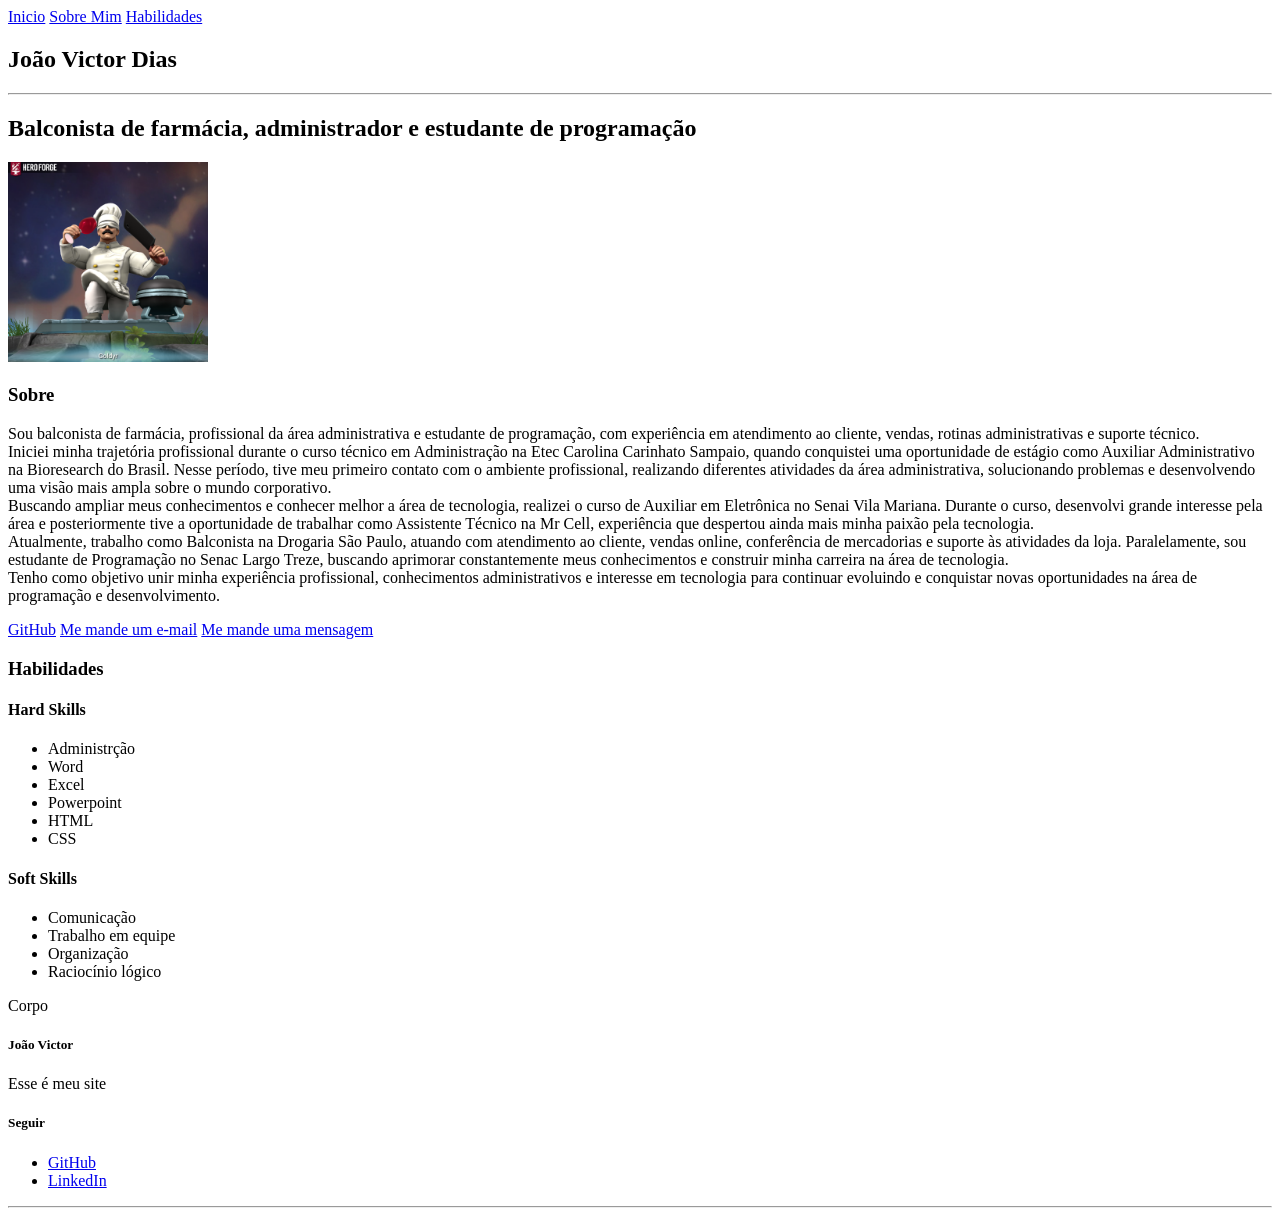
==== portfolio/index.html @ 757074ce "imagens adicionadas" ====
<!DOCTYPE html>
<html lang="pt-br">

<head>
    <meta charset="UTF-8"> <!-- essa tag é sobre conjunto de caracteres -->
    <title>João Victor Dias</title>
    <link rel="icon" href="assets/Goldyr screenshot.png"
    <link rel="stylesheet" href="style.css"> <!-- essa tag ativa o css -->
    <script src="app.js"></script> <!-- essa tag ativa o js -->
</head>

<body>
    <header>
        <a href="#apres">Inicio</a>
        <a href="#sobre">Sobre Mim</a>
        <a href="#habil">Habilidades</a>
    </header>

    <main>
        <section id="apres">
            <h1>João Victor Dias</h1>
            <hr>
            <h2>Balconista de farmácia, administrador e estudante de programação</h2>

            <img src="assets/Goldyr screenshot.png" alt="Foto de João" width="200px">
        </section>

        <section id="sobre">
            <div>
                <h3>Sobre</h3>
            </div>
            <p>
                Sou balconista de farmácia, profissional da área administrativa e estudante de programação, com
                experiência em atendimento ao cliente, vendas, rotinas administrativas e suporte técnico.<br>

                Iniciei minha trajetória profissional durante o curso técnico em Administração na Etec Carolina
                Carinhato Sampaio, quando conquistei uma oportunidade de estágio como Auxiliar Administrativo na
                Bioresearch do Brasil. Nesse período, tive meu primeiro contato com o ambiente profissional,
                realizando diferentes atividades da área administrativa, solucionando problemas e desenvolvendo uma
                visão mais ampla sobre o mundo corporativo.<br>

                Buscando ampliar meus conhecimentos e conhecer melhor a área de tecnologia, realizei o curso de
                Auxiliar em Eletrônica no Senai Vila Mariana. Durante o curso, desenvolvi grande interesse pela área
                e posteriormente tive a oportunidade de trabalhar como Assistente Técnico na Mr Cell, experiência
                que despertou ainda mais minha paixão pela tecnologia.<br>

                Atualmente, trabalho como Balconista na Drogaria São Paulo, atuando com atendimento ao cliente,
                vendas online, conferência de mercadorias e suporte às atividades da loja. Paralelamente, sou
                estudante de Programação no Senac Largo Treze, buscando aprimorar constantemente meus conhecimentos
                e construir minha carreira na área de tecnologia.<br>

                Tenho como objetivo unir minha experiência profissional, conhecimentos administrativos e interesse
                em tecnologia para continuar evoluindo e conquistar novas oportunidades na área de programação e
                desenvolvimento.
            </p>
            <a href="https://github.com/Jo113one" target="_blank">GitHub</a>
            <a href="mailto:jv3975943@gmail.com" target="_blank">Me mande um e-mail</a>
            <a href="tel:11960914072" target="_blank"> Me mande uma mensagem</a>
        </section>
    </main>

    <section id="habil">
        <h3>Habilidades</h3>

        <div>
            <h4>Hard Skills</h4>
            <ul>
                <li>Administrção</li>
                <li>Word</li>
                <li>Excel</li>
                <li>Powerpoint</li>
                <li>HTML</li>
                <li>CSS</li>
            </ul>
        </div>

        <div>
            <h4>Soft Skills</h4>
            <ul>
                <li>Comunicação</li>
                <li>Trabalho em equipe</li>
                <li>Organização</li>
                <li>Raciocínio lógico</li>
            </ul>
        </div>


    </section>

    <section>Corpo</section>

    <footer>
        <div>
            <h5>João Victor</h5>
            <p>Esse é meu site</p>

        </div>

        <div>
            <h5>Seguir</h5>
            <ul>
                <li><a href="https://github.com/Jo113one" target="_blank">GitHub</a></li>
                <li><a href="https://www.linkedin.com/in/jo%C3%A3o-victor-dias-lara-maia-668004272/" target="_blank">LinkedIn</a></li>
            </ul>
        </div>
    </footer>
    </section>
    <hr>
</body>
</html>
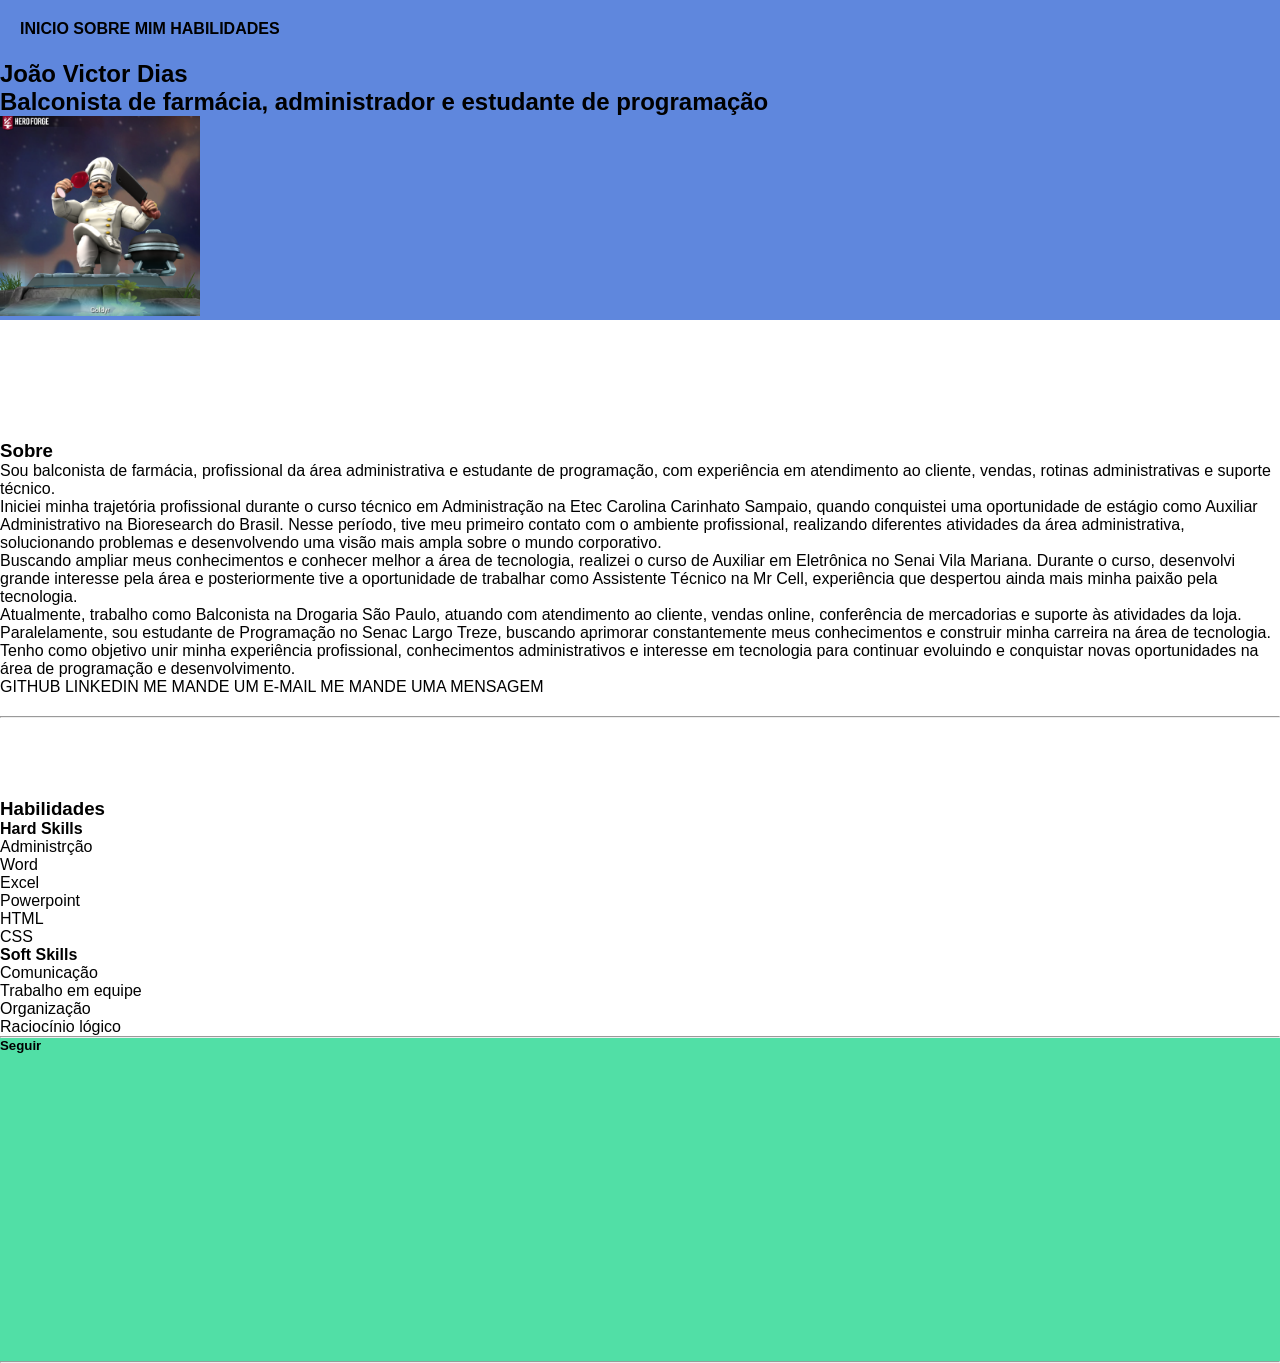
==== commit be0aa8b2: "icones adicionados" ====
--- a/portfolio/index.html
+++ b/portfolio/index.html
@@ -1,11 +1,12 @@
 <!DOCTYPE html>
 <html lang="pt-br">
+
 
 <head>
     <meta charset="UTF-8"> <!-- essa tag é sobre conjunto de caracteres -->
     <title>João Victor Dias</title>
-    <link rel="icon" href="assets/Goldyr screenshot.png"
-    <link rel="stylesheet" href="style.css"> <!-- essa tag ativa o css -->
+    <link rel="stylesheet" href="style.css">
+    <!-- essa tag ativa o css -->
     <script src="app.js"></script> <!-- essa tag ativa o js -->
 </head>
 
@@ -19,7 +20,6 @@
     <main>
         <section id="apres">
             <h1>João Victor Dias</h1>
-            <hr>
             <h2>Balconista de farmácia, administrador e estudante de programação</h2>
 
             <img src="assets/Goldyr screenshot.png" alt="Foto de João" width="200px">
@@ -53,11 +53,17 @@
                 em tecnologia para continuar evoluindo e conquistar novas oportunidades na área de programação e
                 desenvolvimento.
             </p>
+
+
             <a href="https://github.com/Jo113one" target="_blank">GitHub</a>
+            <a href="https://www.linkedin.com/in/jo%C3%A3o-victor-dias-lara-maia-668004272/"
+                target="_blank">LinkedIn</a>
+
             <a href="mailto:jv3975943@gmail.com" target="_blank">Me mande um e-mail</a>
             <a href="tel:11960914072" target="_blank"> Me mande uma mensagem</a>
-        </section>
+
     </main>
+    <hr>
 
     <section id="habil">
         <h3>Habilidades</h3>
@@ -84,27 +90,32 @@
             </ul>
         </div>
 
+        <hr>
+
 
     </section>
 
-    <section>Corpo</section>
-
     <footer>
-        <div>
-            <h5>João Victor</h5>
-            <p>Esse é meu site</p>
-
-        </div>
 
         <div>
-            <h5>Seguir</h5>
+            <h5 id="seguir">Seguir</h5>
             <ul>
-                <li><a href="https://github.com/Jo113one" target="_blank">GitHub</a></li>
-                <li><a href="https://www.linkedin.com/in/jo%C3%A3o-victor-dias-lara-maia-668004272/" target="_blank">LinkedIn</a></li>
+                <li>
+                    <a href="https://github.com/Jo113one" target="_blank">
+                        <svg class="icone"><use href="assets/GithubIco.svg"></use></svg>
+                    </a>
+                </li>
+
+                <li>
+                    <a href="https://www.linkedin.com/in/jo%C3%A3o-victor-dias-lara-maia-668004272/" target="_blank">
+                        <svg class="icone"><use href="assets/linkedInIco.svg"></use></svg>
+                    </a>
+                </li>
             </ul>
         </div>
     </footer>
     </section>
     <hr>
 </body>
+
 </html>
--- a/portfolio/style.css
+++ b/portfolio/style.css
@@ -0,0 +1,58 @@
+* {
+    margin: 0px;
+    padding: 0px;
+}
+
+/*CSS vem aqui embaixo*/
+
+header {
+    background-color: #5F87DD;
+    padding: 20px;
+    position: fixed;
+    font-weight: bold;
+    width: 100%;
+}
+
+body {
+    font-family: Verdana, Geneva, Tahoma, sans-serif;
+}
+
+
+body a {
+    text-transform: uppercase;
+    text-decoration: none;
+    color: black;
+}
+
+body a:hover {
+    text-decoration: underline;
+    font-weight: bold;
+    transform: scale(2);
+}
+
+#apres {
+    margin-bottom: 60px;
+    padding-top: 60px;
+    background-color: #5F87DD;
+}
+
+#sobre {
+    margin: 20px 0px;
+    padding-top: 60px;
+}
+
+#habil {
+    margin-top: 20px;
+    padding-top: 60px;
+}
+
+footer {
+    background-color: #51DFA6;
+}
+
+.icone {
+    fill: white;
+    stroke: black;
+    stroke-width: 5px;
+    width: 50px;
+}
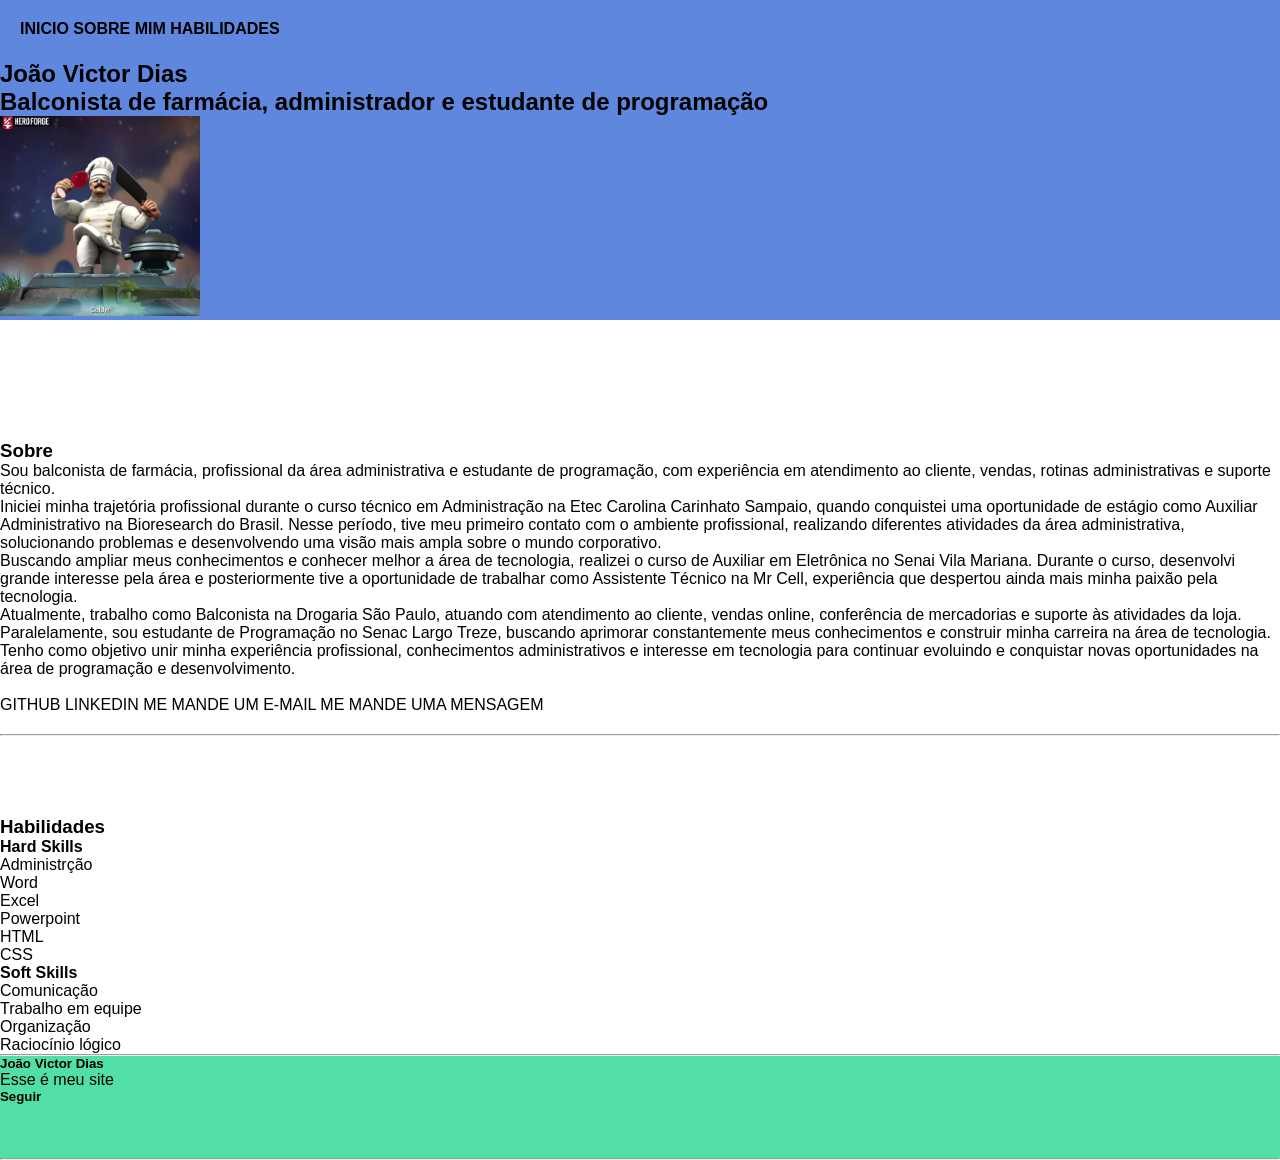
==== commit 3a146475: "icones posicionados" ====
--- a/portfolio/index.html
+++ b/portfolio/index.html
@@ -51,9 +51,8 @@
 
                 Tenho como objetivo unir minha experiência profissional, conhecimentos administrativos e interesse
                 em tecnologia para continuar evoluindo e conquistar novas oportunidades na área de programação e
-                desenvolvimento.
+                desenvolvimento.<br><br>
             </p>
-
 
             <a href="https://github.com/Jo113one" target="_blank">GitHub</a>
             <a href="https://www.linkedin.com/in/jo%C3%A3o-victor-dias-lara-maia-668004272/"
@@ -98,17 +97,23 @@
     <footer>
 
         <div>
+            <h5>João Victor Dias</h5>
+            <p>Esse é meu site</p>
             <h5 id="seguir">Seguir</h5>
             <ul>
                 <li>
                     <a href="https://github.com/Jo113one" target="_blank">
-                        <svg class="icone"><use href="assets/GithubIco.svg"></use></svg>
+                        <svg class="icone">
+                            <use href="assets/GithubIco.svg"></use>
+                        </svg>
                     </a>
                 </li>
 
                 <li>
                     <a href="https://www.linkedin.com/in/jo%C3%A3o-victor-dias-lara-maia-668004272/" target="_blank">
-                        <svg class="icone"><use href="assets/linkedInIco.svg"></use></svg>
+                        <svg class="icone">
+                            <use href="assets/linkedInIco.svg"></use>
+                        </svg>
                     </a>
                 </li>
             </ul>
--- a/portfolio/style.css
+++ b/portfolio/style.css
@@ -53,6 +53,13 @@
 .icone {
     fill: white;
     stroke: black;
-    stroke-width: 5px;
+    stroke-width: 10px;
     width: 50px;
+    height: 50px;
+}
+
+footer ul {
+    display: flex;
+    justify-content: space-around;
+    list-style-type: none;
 }
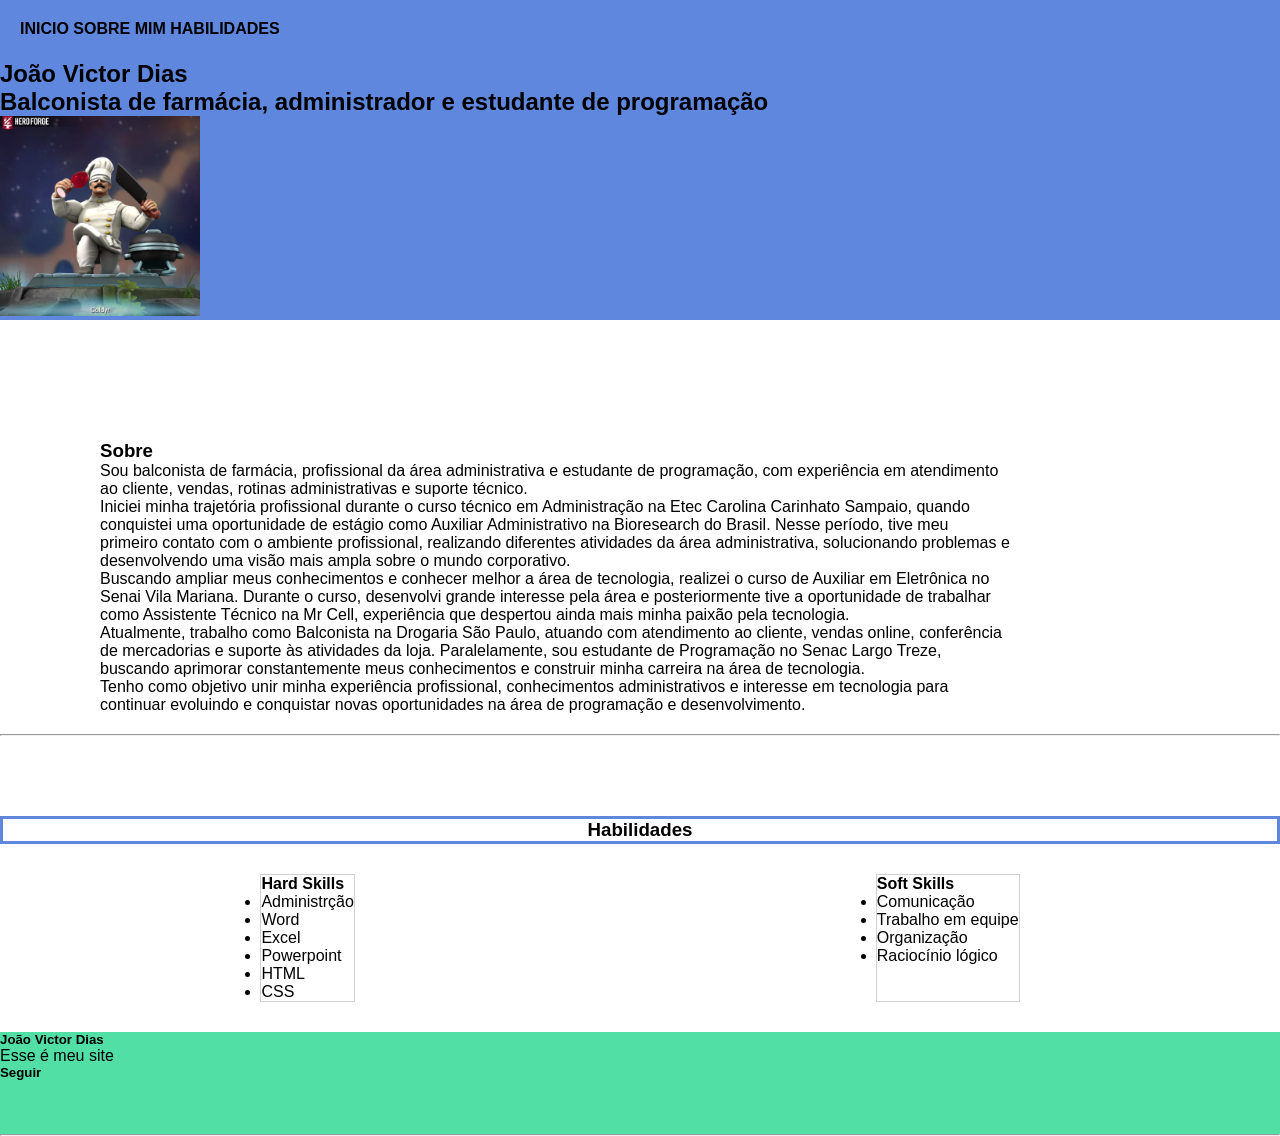
==== commit 1335afae: "icones e hanil foram alteradas" ====
--- a/portfolio/index.html
+++ b/portfolio/index.html
@@ -26,40 +26,66 @@
         </section>
 
         <section id="sobre">
+
+
             <div>
                 <h3>Sobre</h3>
+                <p>
+                    Sou balconista de farmácia, profissional da área administrativa e estudante de programação, com
+                    experiência em atendimento ao cliente, vendas, rotinas administrativas e suporte técnico.<br>
+
+                    Iniciei minha trajetória profissional durante o curso técnico em Administração na Etec Carolina
+                    Carinhato Sampaio, quando conquistei uma oportunidade de estágio como Auxiliar Administrativo na
+                    Bioresearch do Brasil. Nesse período, tive meu primeiro contato com o ambiente profissional,
+                    realizando diferentes atividades da área administrativa, solucionando problemas e desenvolvendo uma
+                    visão mais ampla sobre o mundo corporativo.<br>
+
+                    Buscando ampliar meus conhecimentos e conhecer melhor a área de tecnologia, realizei o curso de
+                    Auxiliar em Eletrônica no Senai Vila Mariana. Durante o curso, desenvolvi grande interesse pela área
+                    e posteriormente tive a oportunidade de trabalhar como Assistente Técnico na Mr Cell, experiência
+                    que despertou ainda mais minha paixão pela tecnologia.<br>
+
+                    Atualmente, trabalho como Balconista na Drogaria São Paulo, atuando com atendimento ao cliente,
+                    vendas online, conferência de mercadorias e suporte às atividades da loja. Paralelamente, sou
+                    estudante de Programação no Senac Largo Treze, buscando aprimorar constantemente meus conhecimentos
+                    e construir minha carreira na área de tecnologia.<br>
+
+                    Tenho como objetivo unir minha experiência profissional, conhecimentos administrativos e interesse
+                    em tecnologia para continuar evoluindo e conquistar novas oportunidades na área de programação e
+                    desenvolvimento.
+                </p>
             </div>
-            <p>
-                Sou balconista de farmácia, profissional da área administrativa e estudante de programação, com
-                experiência em atendimento ao cliente, vendas, rotinas administrativas e suporte técnico.<br>
 
-                Iniciei minha trajetória profissional durante o curso técnico em Administração na Etec Carolina
-                Carinhato Sampaio, quando conquistei uma oportunidade de estágio como Auxiliar Administrativo na
-                Bioresearch do Brasil. Nesse período, tive meu primeiro contato com o ambiente profissional,
-                realizando diferentes atividades da área administrativa, solucionando problemas e desenvolvendo uma
-                visão mais ampla sobre o mundo corporativo.<br>
+            <div class="linksIcon">
+                <div class="blockIcon">
 
-                Buscando ampliar meus conhecimentos e conhecer melhor a área de tecnologia, realizei o curso de
-                Auxiliar em Eletrônica no Senai Vila Mariana. Durante o curso, desenvolvi grande interesse pela área
-                e posteriormente tive a oportunidade de trabalhar como Assistente Técnico na Mr Cell, experiência
-                que despertou ainda mais minha paixão pela tecnologia.<br>
+                    <a href="https://github.com/Jo113one" target="_blank">
+                        <svg class="icone">
+                            <use href="assets/GithubIco.svg"></use>
+                        </svg>
+                    </a>
+                    <a href="https://www.linkedin.com/in/jo%C3%A3o-victor-dias-lara-maia-668004272/" target="_blank">
+                        <svg class="icone">
+                            <use href="assets/linkedInIco.svg"></use>
+                        </svg>
+                    </a>
 
-                Atualmente, trabalho como Balconista na Drogaria São Paulo, atuando com atendimento ao cliente,
-                vendas online, conferência de mercadorias e suporte às atividades da loja. Paralelamente, sou
-                estudante de Programação no Senac Largo Treze, buscando aprimorar constantemente meus conhecimentos
-                e construir minha carreira na área de tecnologia.<br>
+                </div>
+                <div class="blockIcon">
 
-                Tenho como objetivo unir minha experiência profissional, conhecimentos administrativos e interesse
-                em tecnologia para continuar evoluindo e conquistar novas oportunidades na área de programação e
-                desenvolvimento.<br><br>
-            </p>
-
-            <a href="https://github.com/Jo113one" target="_blank">GitHub</a>
-            <a href="https://www.linkedin.com/in/jo%C3%A3o-victor-dias-lara-maia-668004272/"
-                target="_blank">LinkedIn</a>
-
-            <a href="mailto:jv3975943@gmail.com" target="_blank">Me mande um e-mail</a>
-            <a href="tel:11960914072" target="_blank"> Me mande uma mensagem</a>
+                    <a href="mailto:jv3975943@gmail.com" target="_blank">
+                        <svg class="icone">
+                            <use href="assets/envelope-regular-full.svg"></use>
+                        </svg>
+                    </a>
+                    <a href="tel:11960914072" target="_blank">
+                        <svg class="icone">
+                            <use href="assets/cellicon.svg"></use>
+                        </svg>
+                    </a>
+                </div>
+            </div>
+        </section>
 
     </main>
     <hr>
@@ -67,30 +93,28 @@
     <section id="habil">
         <h3>Habilidades</h3>
 
-        <div>
-            <h4>Hard Skills</h4>
-            <ul>
-                <li>Administrção</li>
-                <li>Word</li>
-                <li>Excel</li>
-                <li>Powerpoint</li>
-                <li>HTML</li>
-                <li>CSS</li>
-            </ul>
-        </div>
+        <div class="habilidadesContainer">
+            <div class="habilidadesBlock">
+                <h4>Hard Skills</h4>
+                <ul>
+                    <li>Administrção</li>
+                    <li>Word</li>
+                    <li>Excel</li>
+                    <li>Powerpoint</li>
+                    <li>HTML</li>
+                    <li>CSS</li>
+                </ul>
+            </div>
 
-        <div>
-            <h4>Soft Skills</h4>
-            <ul>
-                <li>Comunicação</li>
-                <li>Trabalho em equipe</li>
-                <li>Organização</li>
-                <li>Raciocínio lógico</li>
-            </ul>
-        </div>
-
-        <hr>
-
+            <div class="habilidadesBlock">
+                <h4>Soft Skills</h4>
+                <ul>
+                    <li>Comunicação</li>
+                    <li>Trabalho em equipe</li>
+                    <li>Organização</li>
+                    <li>Raciocínio lógico</li>
+                </ul>
+            </div>
 
     </section>
 
--- a/portfolio/style.css
+++ b/portfolio/style.css
@@ -39,6 +39,31 @@
 #sobre {
     margin: 20px 0px;
     padding-top: 60px;
+    display: flex;
+    gap: 50px;
+    margin-inline: 50px;
+    padding-inline: 50px;
+}
+
+.linksIcon{
+    display: flex;
+    flex-direction: column;
+    align-items: center;
+    justify-content: center;
+    width: 120px;
+    gap: 5px;
+    padding: 5px;
+}
+
+.blockIcon{
+    display: flex;
+    flex-direction: row;
+    padding: 5px;
+}
+
+.iconSobre {
+    width: 50px;
+    height: 50px;
 }
 
 #habil {
@@ -46,20 +71,36 @@
     padding-top: 60px;
 }
 
+#habil h3 {
+    border: #5F87DD solid;
+    text-align: center;
+}
+
+.habilidadesContainer {
+    padding-block: 30px;
+    display: flex;
+    flex-direction: row;
+    justify-content: space-around;
+}
+
+.habilidadesBlock {
+    border: rgb(209, 207, 207) solid 1px;
+}
+
 footer {
     background-color: #51DFA6;
 }
 
 .icone {
-    fill: white;
-    stroke: black;
+    fill: black;
+    stroke: white;
     stroke-width: 10px;
     width: 50px;
     height: 50px;
+
 }
 
 footer ul {
     display: flex;
-    justify-content: space-around;
     list-style-type: none;
 }
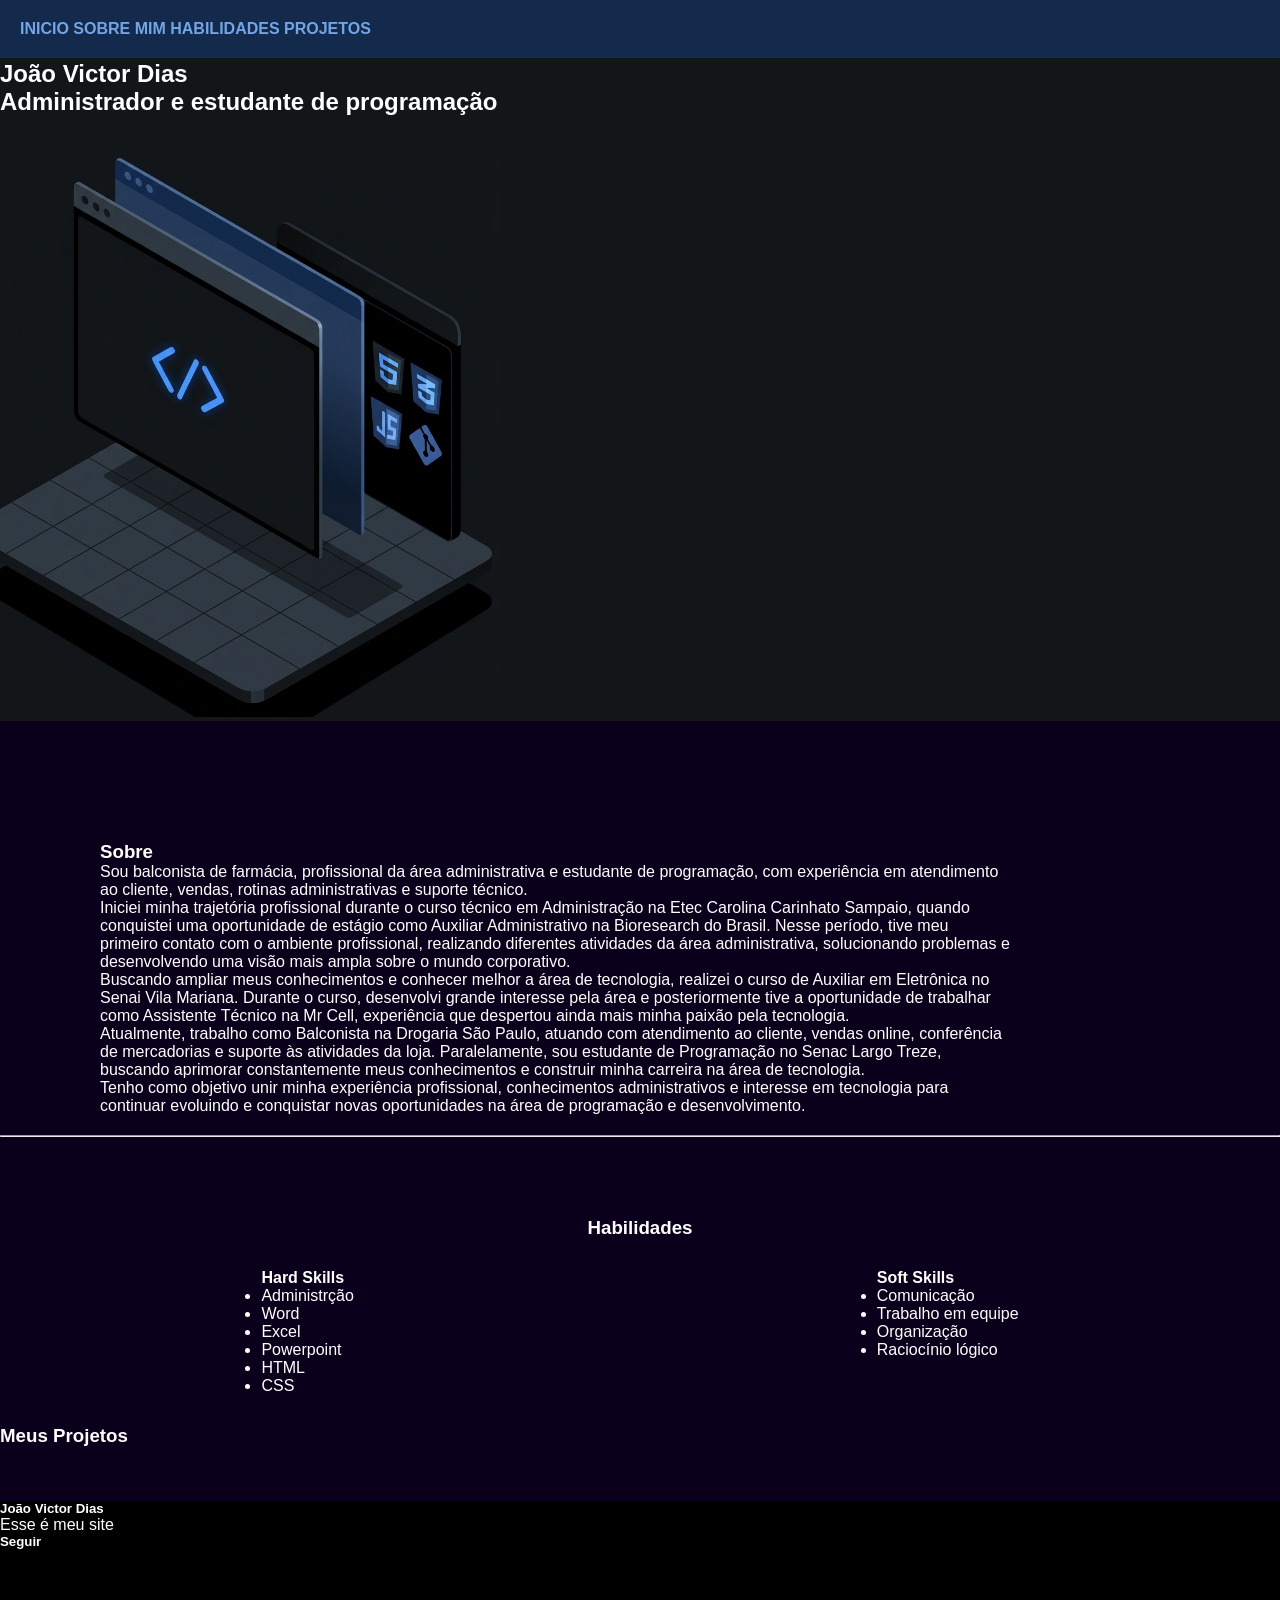
==== commit 6114706f: "estilizando o portfolio" ====
--- a/portfolio/index.html
+++ b/portfolio/index.html
@@ -15,14 +15,18 @@
         <a href="#apres">Inicio</a>
         <a href="#sobre">Sobre Mim</a>
         <a href="#habil">Habilidades</a>
+        <a href="#proj">Projetos</a>
     </header>
 
     <main>
         <section id="apres">
             <h1>João Victor Dias</h1>
-            <h2>Balconista de farmácia, administrador e estudante de programação</h2>
+            <h2>Administrador e estudante de programação</h2>
 
-            <img src="assets/Goldyr screenshot.png" alt="Foto de João" width="200px">
+            <div class="imagem">
+                <img src="assets/codedef.jpg" alt="" width=500px>
+            </div>
+
         </section>
 
         <section id="sobre">
@@ -118,6 +122,15 @@
 
     </section>
 
+    <h3 id="proj">Meus Projetos</h3>
+
+    <a href="https://jo113one.github.io/Guia/" target="_blank">
+        <svg class="projetos">
+            <use href="assets/compass.svg"></use>
+        </svg>
+    </a>
+
+
     <footer>
 
         <div>
--- a/portfolio/style.css
+++ b/portfolio/style.css
@@ -6,7 +6,7 @@
 /*CSS vem aqui embaixo*/
 
 header {
-    background-color: #5F87DD;
+    background-color: #132A4C;
     padding: 20px;
     position: fixed;
     font-weight: bold;
@@ -15,13 +15,15 @@
 
 body {
     font-family: Verdana, Geneva, Tahoma, sans-serif;
+    color: #fff;
+    background-color: #0A001B;
 }
 
 
 body a {
     text-transform: uppercase;
     text-decoration: none;
-    color: black;
+    color: #72A5E6;
 }
 
 body a:hover {
@@ -33,7 +35,7 @@
 #apres {
     margin-bottom: 60px;
     padding-top: 60px;
-    background-color: #5F87DD;
+    background-color: #121619;
 }
 
 #sobre {
@@ -45,7 +47,7 @@
     padding-inline: 50px;
 }
 
-.linksIcon{
+.linksIcon {
     display: flex;
     flex-direction: column;
     align-items: center;
@@ -55,7 +57,7 @@
     padding: 5px;
 }
 
-.blockIcon{
+.blockIcon {
     display: flex;
     flex-direction: row;
     padding: 5px;
@@ -72,7 +74,6 @@
 }
 
 #habil h3 {
-    border: #5F87DD solid;
     text-align: center;
 }
 
@@ -83,21 +84,22 @@
     justify-content: space-around;
 }
 
-.habilidadesBlock {
-    border: rgb(209, 207, 207) solid 1px;
-}
-
 footer {
-    background-color: #51DFA6;
+    background-color: #000000;
 }
 
 .icone {
-    fill: black;
-    stroke: white;
+    fill: white;
+    stroke: black;
     stroke-width: 10px;
     width: 50px;
     height: 50px;
+}
 
+.projetos {
+    width: 56px;
+    height: 50px;
+    stroke: white;
 }
 
 footer ul {
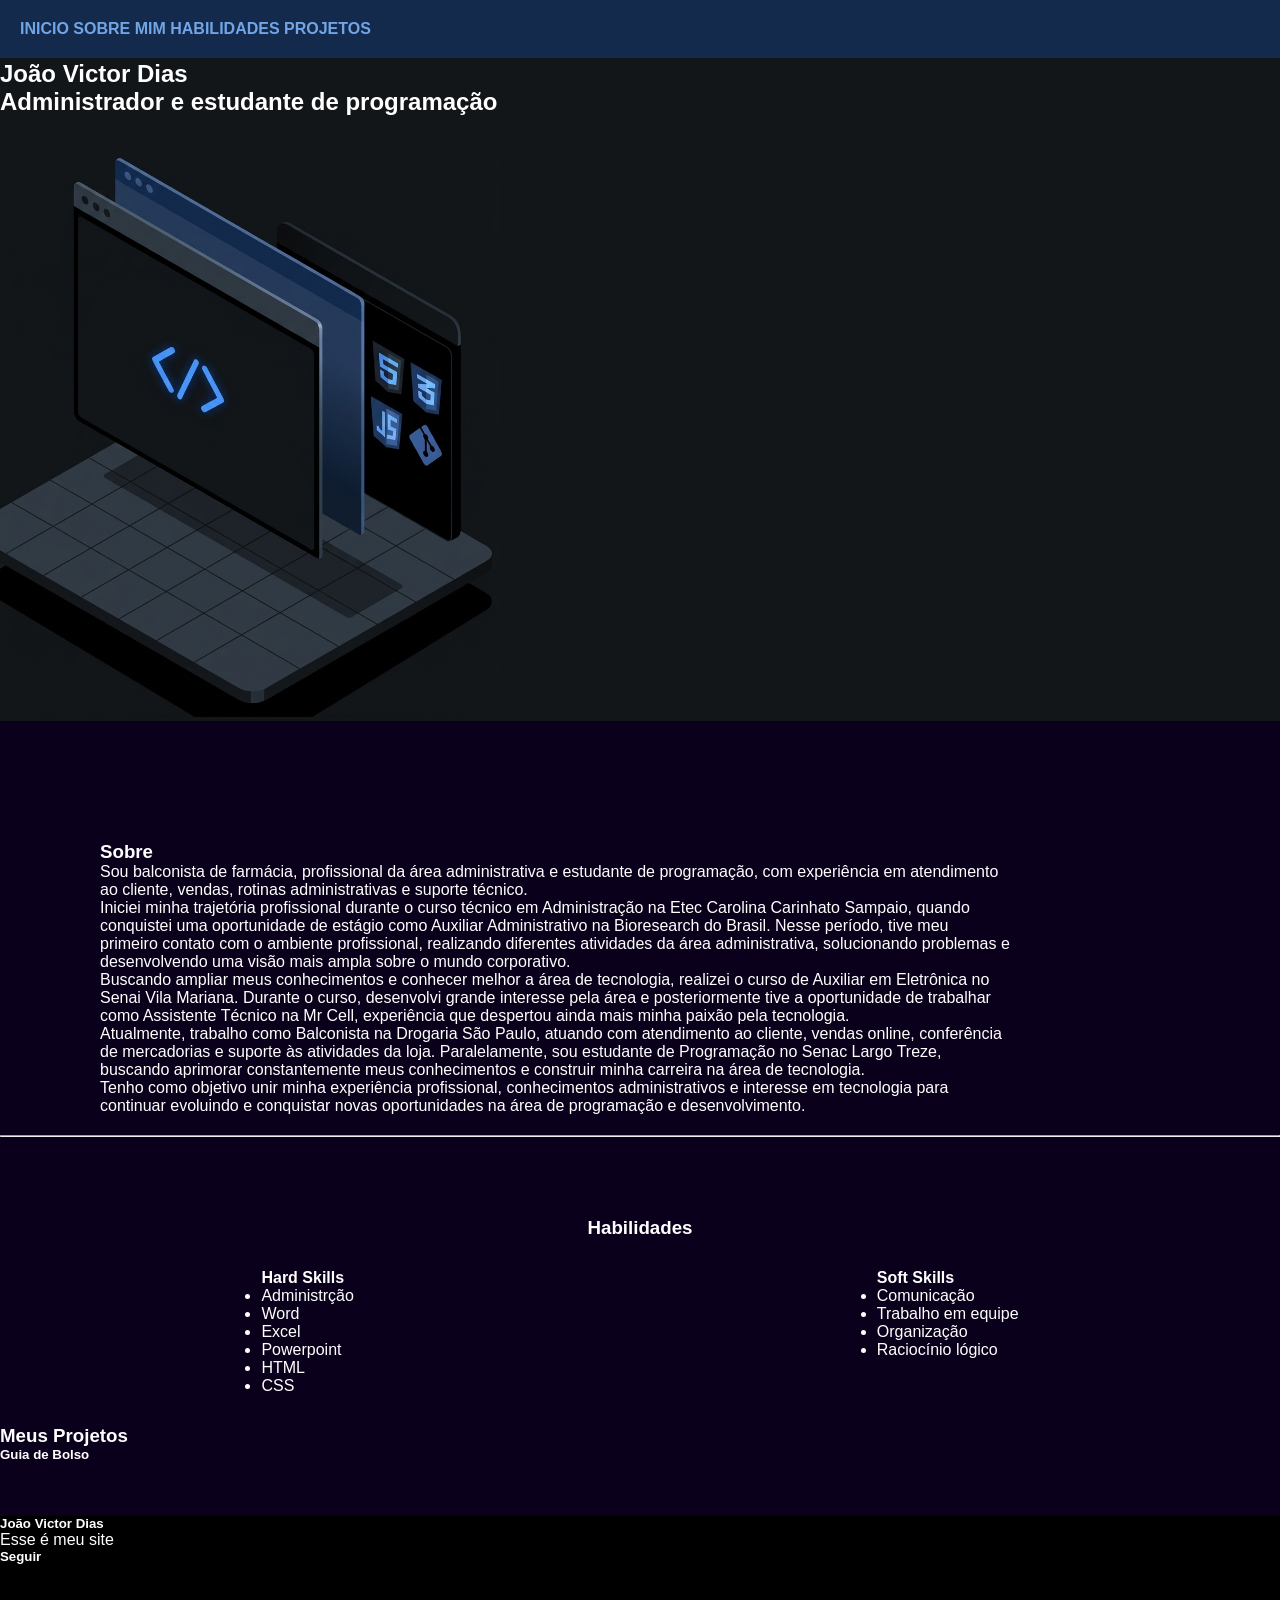
==== commit 7c21df0f: "atualizei" ====
--- a/portfolio/index.html
+++ b/portfolio/index.html
@@ -123,7 +123,7 @@
     </section>
 
     <h3 id="proj">Meus Projetos</h3>
-
+    <h5>Guia de Bolso</h5>
     <a href="https://jo113one.github.io/Guia/" target="_blank">
         <svg class="projetos">
             <use href="assets/compass.svg"></use>
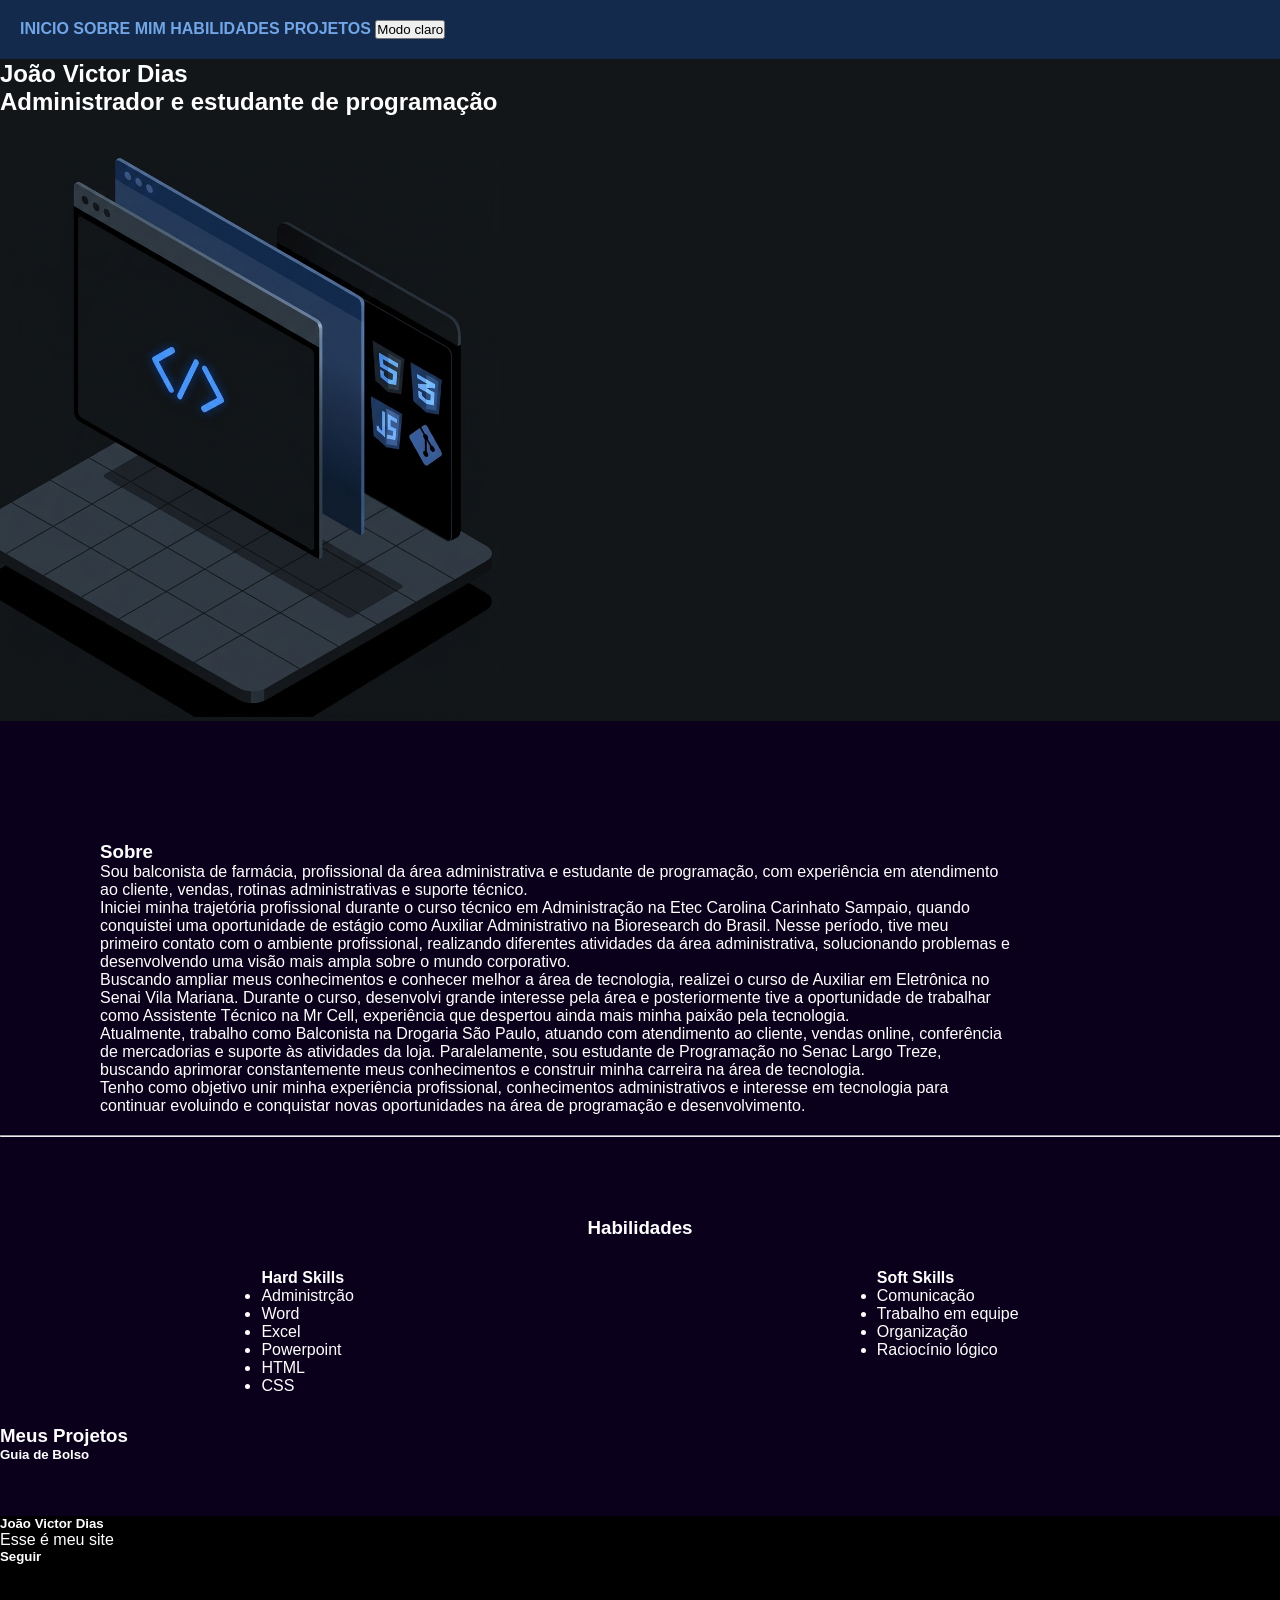
==== commit 2c0c5092: "fazendo tema claro" ====
--- a/portfolio/index.html
+++ b/portfolio/index.html
@@ -5,21 +5,20 @@
 <head>
     <meta charset="UTF-8"> <!-- essa tag é sobre conjunto de caracteres -->
     <title>João Victor Dias</title>
-    <link rel="stylesheet" href="style.css">
-    <!-- essa tag ativa o css -->
-    <script src="app.js"></script> <!-- essa tag ativa o js -->
+    <link rel="stylesheet" href="style.css"> <!-- essa tag ativa o css -->
 </head>
 
 <body>
-    <header>
+    <header id="Titulo">
         <a href="#apres">Inicio</a>
         <a href="#sobre">Sobre Mim</a>
         <a href="#habil">Habilidades</a>
         <a href="#proj">Projetos</a>
+        <button id="simples">Modo claro</button>
     </header>
 
     <main>
-        <section id="apres">
+        <section id="apres" class="PlanoFundo">
             <h1>João Victor Dias</h1>
             <h2>Administrador e estudante de programação</h2>
 
@@ -158,6 +157,7 @@
     </footer>
     </section>
     <hr>
+    <script src="app.js"></script> <!-- essa tag ativa o js -->
 </body>
 
 </html>
--- a/portfolio/style.css
+++ b/portfolio/style.css
@@ -4,6 +4,14 @@
 }
 
 /*CSS vem aqui embaixo*/
+
+.ModoClaro {
+    background-color: rgb(253, 253, 255);
+}
+
+.ModoEscuro {
+    background-color: rgb(134, 134, 134);
+}
 
 header {
     background-color: #132A4C;
